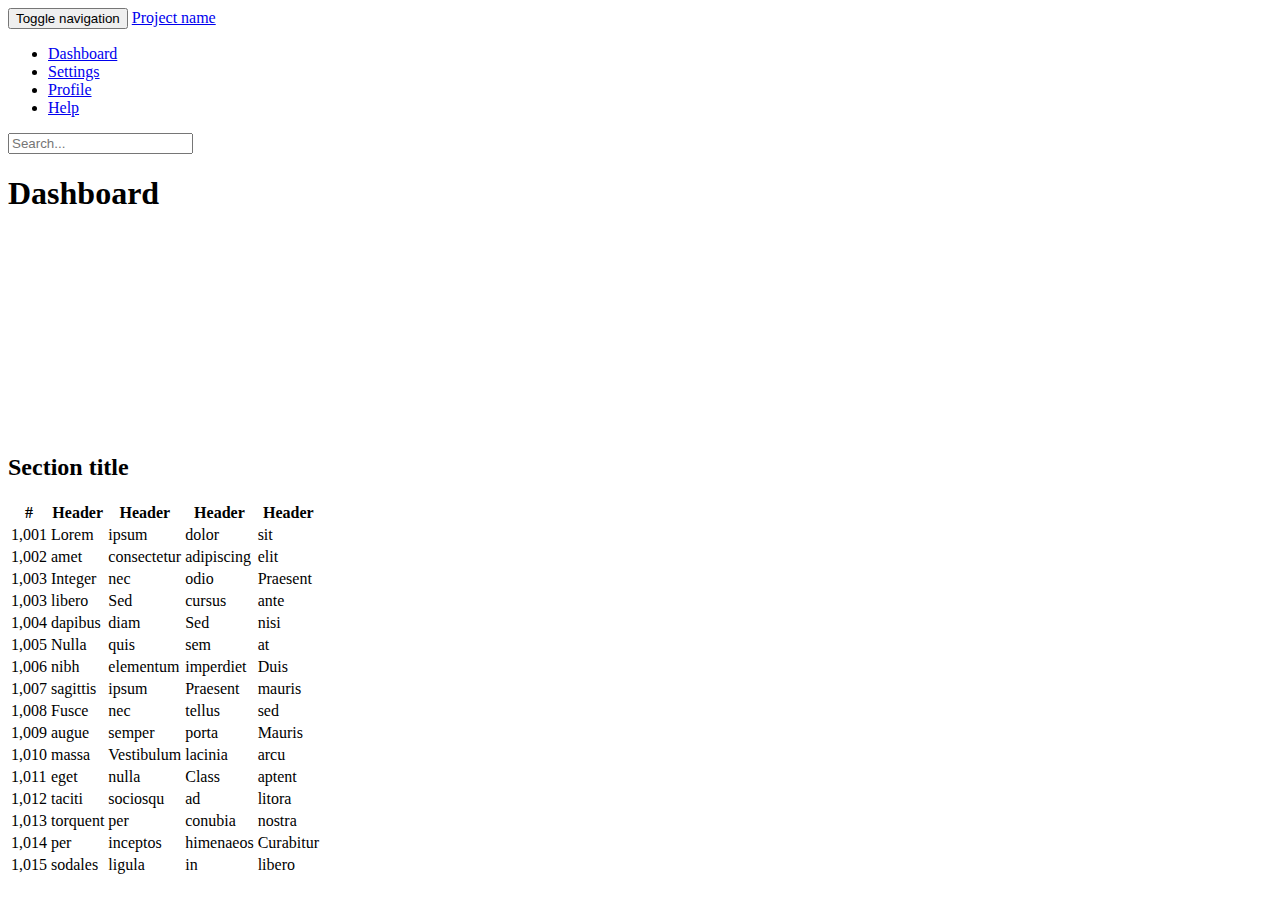
==== src/main/resources/templates/index.html @ 7b148aed "引入echart" ====
<!DOCTYPE html>
<html xmlns:th="http://www.thymeleaf.org">
<head>
    <meta charset="UTF-8">
    <title>Title</title>
    <script type="javascript" src="js/bootstrap.min.js"></script>
    <script type="javascript" src="js/bootstrap.js"></script>
    <script type="text/javascript" src="js/echarts.min.js"></script>
    <link rel="stylesheet" href="css/bootstrap.css">
    <link rel="stylesheet" href="css/bootstrap-theme.css">
</head>
<body>
<div class="col-lg-12 col-md-12 col-sm-12 col-xs-12">
    <nav class="navbar navbar-inverse navbar-fixed-top">
        <div class="container-fluid">
            <div class="navbar-header">
                <button type="button" class="navbar-toggle collapsed" data-toggle="collapse" data-target="#navbar"
                        aria-expanded="false" aria-controls="navbar">
                    <span class="sr-only">Toggle navigation</span>
                    <span class="icon-bar"></span>
                    <span class="icon-bar"></span>
                    <span class="icon-bar"></span>
                </button>
                <a class="navbar-brand" href="#">Project name</a>
            </div>
            <div id="navbar" class="navbar-collapse collapse">
                <ul class="nav navbar-nav navbar-right">
                    <li><a href="#">Dashboard</a></li>
                    <li><a href="#">Settings</a></li>
                    <li><a href="#">Profile</a></li>
                    <li><a href="#">Help</a></li>
                </ul>
                <form class="navbar-form navbar-right">
                    <input type="text" class="form-control" placeholder="Search...">
                </form>
            </div>
        </div>
    </nav>
</div>
<div class="col-lg-12 col-md-12 col-sm-12 col-xs-12">
    <div class="container-fluid">
        <div class="row">
            <div class="col-sm-9 col-sm-offset-3 col-md-10 col-md-offset-2 main">
                <h1 class="page-header">Dashboard</h1>
                <div id="main" style="width: 200px;height:200px;"></div>
                <script type="text/javascript">
                    var mychart = echarts.init(document.getElementById("main"));
                    option = {
                        xAxis: {
                            type: 'category',
                            data: ['Mon', 'Tue', 'Wed', 'Thu', 'Fri', 'Sat', 'Sun']
                        },
                        yAxis: {
                            type: 'value'
                        },
                        series: [{
                            data: [20, 32, 20, 15, 10, 25, 20],
                            type: 'line'
                        }]
                    };
                     mychart.setOption(option);
                </script>
                <h2 class="sub-header">Section title</h2>
                <div class="table-responsive">
                    <table class="table table-striped">
                        <thead>
                        <tr>
                            <th>#</th>
                            <th>Header</th>
                            <th>Header</th>
                            <th>Header</th>
                            <th>Header</th>
                        </tr>
                        </thead>
                        <tbody>
                        <tr>
                            <td>1,001</td>
                            <td>Lorem</td>
                            <td>ipsum</td>
                            <td>dolor</td>
                            <td>sit</td>
                        </tr>
                        <tr>
                            <td>1,002</td>
                            <td>amet</td>
                            <td>consectetur</td>
                            <td>adipiscing</td>
                            <td>elit</td>
                        </tr>
                        <tr>
                            <td>1,003</td>
                            <td>Integer</td>
                            <td>nec</td>
                            <td>odio</td>
                            <td>Praesent</td>
                        </tr>
                        <tr>
                            <td>1,003</td>
                            <td>libero</td>
                            <td>Sed</td>
                            <td>cursus</td>
                            <td>ante</td>
                        </tr>
                        <tr>
                            <td>1,004</td>
                            <td>dapibus</td>
                            <td>diam</td>
                            <td>Sed</td>
                            <td>nisi</td>
                        </tr>
                        <tr>
                            <td>1,005</td>
                            <td>Nulla</td>
                            <td>quis</td>
                            <td>sem</td>
                            <td>at</td>
                        </tr>
                        <tr>
                            <td>1,006</td>
                            <td>nibh</td>
                            <td>elementum</td>
                            <td>imperdiet</td>
                            <td>Duis</td>
                        </tr>
                        <tr>
                            <td>1,007</td>
                            <td>sagittis</td>
                            <td>ipsum</td>
                            <td>Praesent</td>
                            <td>mauris</td>
                        </tr>
                        <tr>
                            <td>1,008</td>
                            <td>Fusce</td>
                            <td>nec</td>
                            <td>tellus</td>
                            <td>sed</td>
                        </tr>
                        <tr>
                            <td>1,009</td>
                            <td>augue</td>
                            <td>semper</td>
                            <td>porta</td>
                            <td>Mauris</td>
                        </tr>
                        <tr>
                            <td>1,010</td>
                            <td>massa</td>
                            <td>Vestibulum</td>
                            <td>lacinia</td>
                            <td>arcu</td>
                        </tr>
                        <tr>
                            <td>1,011</td>
                            <td>eget</td>
                            <td>nulla</td>
                            <td>Class</td>
                            <td>aptent</td>
                        </tr>
                        <tr>
                            <td>1,012</td>
                            <td>taciti</td>
                            <td>sociosqu</td>
                            <td>ad</td>
                            <td>litora</td>
                        </tr>
                        <tr>
                            <td>1,013</td>
                            <td>torquent</td>
                            <td>per</td>
                            <td>conubia</td>
                            <td>nostra</td>
                        </tr>
                        <tr>
                            <td>1,014</td>
                            <td>per</td>
                            <td>inceptos</td>
                            <td>himenaeos</td>
                            <td>Curabitur</td>
                        </tr>
                        <tr>
                            <td>1,015</td>
                            <td>sodales</td>
                            <td>ligula</td>
                            <td>in</td>
                            <td>libero</td>
                        </tr>
                        </tbody>
                    </table>
                </div>
            </div>
        </div>
    </div>
</div>
<!--<span th:text="'HUM:'+${product.getHum()}"></span><br>
<span th:text="'LED_Value:'+${product.getLED_Value()}"></span><br>
<span th:text="'IfRain:'+${product.getIfRain()}"></span><br>
<span th:text="'Buzzer_OnOff:'+${product.getBuzzer_OnOff()}"></span><br>
<span th:text="'sunValue:'+${product.getSunValue()}"></span><br>
<span th:text="'LED_OnOff:'+${product.getLED_OnOff()}"></span><br>
<span th:text="'Tem:'+${product.getTem()}"></span><br>
<span th:text="'air:'+${product.getAir()}"></span>-->
</body>
</html>
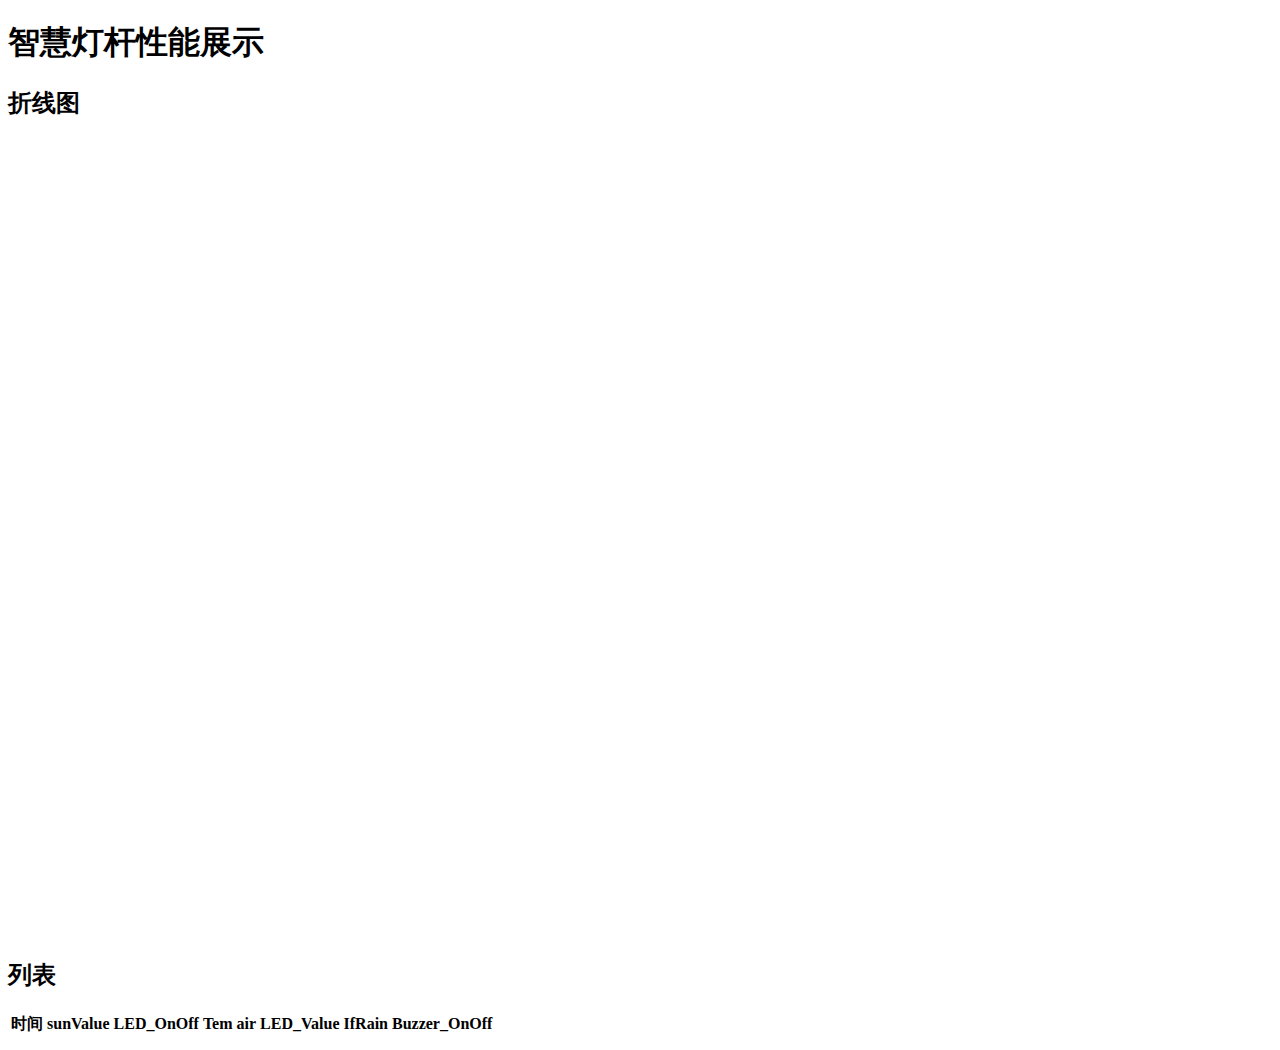
==== commit bcf1a82d: "添加了定时功能，以及完善了前对列表" ====
--- a/src/main/resources/templates/index.html
+++ b/src/main/resources/templates/index.html
@@ -6,11 +6,13 @@
     <script type="javascript" src="js/bootstrap.min.js"></script>
     <script type="javascript" src="js/bootstrap.js"></script>
     <script type="text/javascript" src="js/echarts.min.js"></script>
+    <script type="text/javascript" src="js/jquery-3.4.1.min.js"></script>
+    <script type="text/javascript" src="js/echart.js"></script>
     <link rel="stylesheet" href="css/bootstrap.css">
     <link rel="stylesheet" href="css/bootstrap-theme.css">
 </head>
 <body>
-<div class="col-lg-12 col-md-12 col-sm-12 col-xs-12">
+<!--<div class="col-lg-12 col-md-12 col-sm-12 col-xs-12">
     <nav class="navbar navbar-inverse navbar-fixed-top">
         <div class="container-fluid">
             <div class="navbar-header">
@@ -21,7 +23,7 @@
                     <span class="icon-bar"></span>
                     <span class="icon-bar"></span>
                 </button>
-                <a class="navbar-brand" href="#">Project name</a>
+                <a class="navbar-brand" href="#">智慧灯杆</a>
             </div>
             <div id="navbar" class="navbar-collapse collapse">
                 <ul class="nav navbar-nav navbar-right">
@@ -36,154 +38,44 @@
             </div>
         </div>
     </nav>
-</div>
+</div>-->
 <div class="col-lg-12 col-md-12 col-sm-12 col-xs-12">
     <div class="container-fluid">
         <div class="row">
-            <div class="col-sm-9 col-sm-offset-3 col-md-10 col-md-offset-2 main">
-                <h1 class="page-header">Dashboard</h1>
-                <div id="main" style="width: 200px;height:200px;"></div>
-                <script type="text/javascript">
-                    var mychart = echarts.init(document.getElementById("main"));
-                    option = {
-                        xAxis: {
-                            type: 'category',
-                            data: ['Mon', 'Tue', 'Wed', 'Thu', 'Fri', 'Sat', 'Sun']
-                        },
-                        yAxis: {
-                            type: 'value'
-                        },
-                        series: [{
-                            data: [20, 32, 20, 15, 10, 25, 20],
-                            type: 'line'
-                        }]
-                    };
-                     mychart.setOption(option);
-                </script>
-                <h2 class="sub-header">Section title</h2>
-                <div class="table-responsive">
+            <div class="col-md-12 main">
+                <h1 class="page-header">智慧灯杆性能展示</h1>
+                <h2 class="sub-header">折线图</h2>
+                <div  class="col-md-3" id="Hum" style="width: 25%;height:200px;"></div>
+                <div  class="col-md-3" id="Tem" style="width: 25%;height:200px;"></div>
+                <div  class="col-md-3" id="sunValue" style="width: 25%;height:200px;"></div>
+                <div  class="col-md-3"id="LED_Value" style="width: 25%;height:200px;"></div>
+                <div class="col-md-12 table-responsive">
+                    <h2 class="sub-header">列表</h2>
                     <table class="table table-striped">
                         <thead>
                         <tr>
-                            <th>#</th>
-                            <th>Header</th>
-                            <th>Header</th>
-                            <th>Header</th>
-                            <th>Header</th>
+                            <th>时间</th>
+                            <th>sunValue</th>
+                            <th>LED_OnOff</th>
+                            <th>Tem</th>
+                            <th>air</th>
+                            <th>LED_Value</th>
+                            <th>IfRain</th>
+                            <th>Buzzer_OnOff</th>
+
                         </tr>
                         </thead>
                         <tbody>
-                        <tr>
-                            <td>1,001</td>
-                            <td>Lorem</td>
-                            <td>ipsum</td>
-                            <td>dolor</td>
-                            <td>sit</td>
-                        </tr>
-                        <tr>
-                            <td>1,002</td>
-                            <td>amet</td>
-                            <td>consectetur</td>
-                            <td>adipiscing</td>
-                            <td>elit</td>
-                        </tr>
-                        <tr>
-                            <td>1,003</td>
-                            <td>Integer</td>
-                            <td>nec</td>
-                            <td>odio</td>
-                            <td>Praesent</td>
-                        </tr>
-                        <tr>
-                            <td>1,003</td>
-                            <td>libero</td>
-                            <td>Sed</td>
-                            <td>cursus</td>
-                            <td>ante</td>
-                        </tr>
-                        <tr>
-                            <td>1,004</td>
-                            <td>dapibus</td>
-                            <td>diam</td>
-                            <td>Sed</td>
-                            <td>nisi</td>
-                        </tr>
-                        <tr>
-                            <td>1,005</td>
-                            <td>Nulla</td>
-                            <td>quis</td>
-                            <td>sem</td>
-                            <td>at</td>
-                        </tr>
-                        <tr>
-                            <td>1,006</td>
-                            <td>nibh</td>
-                            <td>elementum</td>
-                            <td>imperdiet</td>
-                            <td>Duis</td>
-                        </tr>
-                        <tr>
-                            <td>1,007</td>
-                            <td>sagittis</td>
-                            <td>ipsum</td>
-                            <td>Praesent</td>
-                            <td>mauris</td>
-                        </tr>
-                        <tr>
-                            <td>1,008</td>
-                            <td>Fusce</td>
-                            <td>nec</td>
-                            <td>tellus</td>
-                            <td>sed</td>
-                        </tr>
-                        <tr>
-                            <td>1,009</td>
-                            <td>augue</td>
-                            <td>semper</td>
-                            <td>porta</td>
-                            <td>Mauris</td>
-                        </tr>
-                        <tr>
-                            <td>1,010</td>
-                            <td>massa</td>
-                            <td>Vestibulum</td>
-                            <td>lacinia</td>
-                            <td>arcu</td>
-                        </tr>
-                        <tr>
-                            <td>1,011</td>
-                            <td>eget</td>
-                            <td>nulla</td>
-                            <td>Class</td>
-                            <td>aptent</td>
-                        </tr>
-                        <tr>
-                            <td>1,012</td>
-                            <td>taciti</td>
-                            <td>sociosqu</td>
-                            <td>ad</td>
-                            <td>litora</td>
-                        </tr>
-                        <tr>
-                            <td>1,013</td>
-                            <td>torquent</td>
-                            <td>per</td>
-                            <td>conubia</td>
-                            <td>nostra</td>
-                        </tr>
-                        <tr>
-                            <td>1,014</td>
-                            <td>per</td>
-                            <td>inceptos</td>
-                            <td>himenaeos</td>
-                            <td>Curabitur</td>
-                        </tr>
-                        <tr>
-                            <td>1,015</td>
-                            <td>sodales</td>
-                            <td>ligula</td>
-                            <td>in</td>
-                            <td>libero</td>
+                        <tr th:each="product:${productDTOS}">
+                            <td th:text="${product.getTime()}"></td>
+                            <td th:text="${product.getSunValue()}"></td>
+                            <td th:text="${product.getLED_OnOff()}"></td>
+                            <td th:text="${product.getTem()}"></td>
+                            <td th:text="${product.getAir()}"></td>
+                            <td th:text="${product.getLED_Value()}"></td>
+                            <td th:text="${product.getIfRain()}"></td>
+                            <td th:text="${product.getBuzzer_OnOff()}"></td>
+
                         </tr>
                         </tbody>
                     </table>
